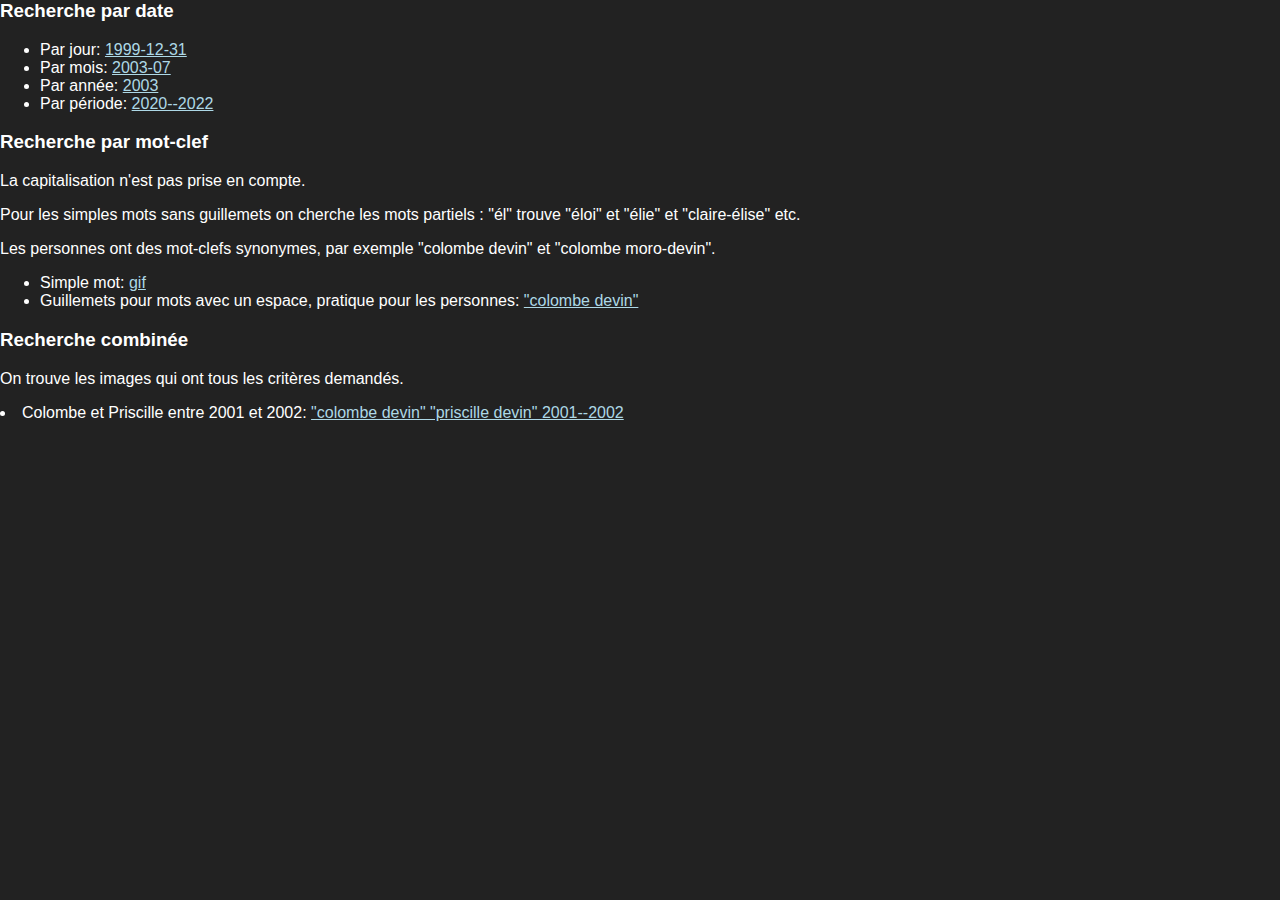
==== htdocs/aide.html @ d4289303 "better synonyms, help page." ====
<html>
  <head>
    <title>Aide pour la recherche</title>
    <link rel="stylesheet" type="text/css" href="pic5.css"></head>
  <body style="border: 10px">
    <h3></h3>
    <h3>Recherche par date</h3>
    <ul>
      <li>Par jour: <a href="pic.html#bW9kZQBJAHEAMTk5OS0xMi0zMQBjADAAawBudWxsAHN0ZXJlbwBmYWxzZQBmdWxsAGZhbHNlAHN0X21vZGUAMQ==" style="color: #ADD8E6;text-decoration: underline;">1999-12-31</a></li>
      <li>Par mois: <a href="pic.html#bW9kZQBJAHEAMjAwMy0wNwBjADAAawBudWxsAHN0ZXJlbwBmYWxzZQBmdWxsAGZhbHNlAHN0X21vZGUAMQ==" style="color: #ADD8E6;text-decoration: underline;">2003-07</a></li>
      <li>Par année: <a href="pic.html#bW9kZQBJAHEAMjAyMABjADAAawBudWxsAHN0ZXJlbwBmYWxzZQBmdWxsAGZhbHNlAHN0X21vZGUAMQ==" style="color: #ADD8E6;text-decoration: underline;">2003</a></li>
      <li>Par période: <a href="pic.html#bW9kZQBJAHEAMjAyMC0tMjAyMgBjADAAawBudWxsAHN0ZXJlbwBmYWxzZQBmdWxsAGZhbHNlAHN0X21vZGUAMQ==" style="color: #ADD8E6;text-decoration: underline;">2020--2022</a></li>
    </ul>
    <h3>Recherche par mot-clef</h3>
    <p>La capitalisation n'est pas prise en compte.</p>
    <p>Pour les simples mots sans guillemets on cherche les mots partiels : "él" trouve "éloi" et "élie" et "claire-élise" etc.</p>
    <p>Les personnes ont des mot-clefs synonymes, par exemple "colombe devin" et "colombe moro-devin".</p>
    <ul>
      <li>Simple mot: <a href="pic.html#bW9kZQBJAHEAZ2lmAGMAMABrAG51bGwAc3RlcmVvAGZhbHNlAGZ1bGwAZmFsc2UAc3RfbW9kZQAx" style="color: #ADD8E6;text-decoration: underline;">gif</a></li>
      <li>Guillemets pour mots avec un espace, pratique pour les personnes: <a href="pic.html#bW9kZQBJAHEAImNvbG9tYmUgZGV2aW4iAGMAMABrAG51bGwAc3RlcmVvAGZhbHNlAGZ1bGwAZmFsc2UAc3RfbW9kZQAx" style="color: #ADD8E6;text-decoration: underline;">"colombe devin"</a></li>
    </ul>
    <h3>Recherche combinée</h3>
    <p>On trouve les images qui ont tous les critères demandés.</p>
      <li>Colombe et Priscille entre 2001 et 2002: <a href="pic.html#bW9kZQBJAHEAImNvbG9tYmUgZGV2aW4iICJwcmlzY2lsbGUgZGV2aW4iIDIwMDEtLTIwMDIAYwAwAGsAbnVsbABzdGVyZW8AZmFsc2UAZnVsbABmYWxzZQBzdF9tb2RlADE=" style="color: #ADD8E6;text-decoration: underline;">"colombe devin" "priscille devin" 2001--2002</a></li>
  </body>
</html>
---- htdocs/pic5.css ----
html, body {
    font-family: sans-serif;
    height: 100%; width: 100%; padding: 0px; margin: 0px;
    background: #222;
    /* background: pink; */
    color: white;
}
body {
    position: relative;
}
a {
    color: black;
    cursor: pointer;
    text-decoration: none;
}
#header {
    box-sizing: border-box;
    -moz-box-sizing: border-box;
    width: 100%;
    padding: 4px;
    height: 40px;
}
nav {
    display: inline-block;
}
nav ul ul {
    display: none;
    z-index: 100;
}
nav ul li:hover > ul {
    display: block;
}
nav ul {
    padding-left: 3px;
    padding-top: 0px;
    margin: 0px;
    list-style: none;
    position: relative;
    display: inline-table;
}
nav ul li {
    display: inline-block;
}
nav ul li a {
    display: block;
}
nav ul ul {
    position: absolute;
    top: 100%;
    background-color: #bbbbbb;
}
nav ul ul li {
    float: none; 
    position: relative;
    text-decoration: none;
    font: bold 12px/1 "Lucida Grande", "Lucida Sans Unicode", "Lucida Sans", Geneva, Verdana, sans-serif;
    margin-left: 0px;
    padding: 4px 0;
    text-align: left;
    text-shadow: 0 1px 0 #eee;
    width: 100px;
}
nav ul ul li:hover {
    text-decoration: none;
    background-color: #dddddd;
}
#controls3d {
    position: relative;
    top: 0px;
    height: 20px;
    background-color: #ddd;
    border: 1px solid white;
}
#controls3d img {
    position: relative;
    top: 4px;
}
#images {
    position: absolute;
    width: 100%;
    top: 0;
    bottom: 0;
    margin-top: 48px;           /* just below #header */
}
.mini {
    display: inline-block;
    height: 64px; width: 64px;
    margin: 1px;
    padding: 0px;
    border: 1px solid #222;
}
.mini:hover {
    border: 1px solid gray;
}
.mini-current {
    border: 1px solid white;
}
#mini-container {
    overflow: scroll;
    box-sizing: border-box;
    -moz-box-sizing: border-box;
    padding: 4px;
}
#images-midi-container {
    overflow: hidden;
    box-sizing: border-box;
    -moz-box-sizing: border-box;
    padding: 4px;
}
.images-mini-row {
    display: inline-block;
}
@media screen and (orientation:landscape) {
    #mini-container {
        position: absolute;
        left: 0;
        width: 234px; /* 3 * .minis + mCSB */
        height: 100%;
    }
    #mini-contents {
        height: 100%;
        width: 234px;
    }
    #images-midi-container {
        position: absolute;
        left: 230px; /* #images-mini.width + 2 * padding */
        right: 0;
        height: 100%;
        min-height: 400px;
        min-width: 600px;
    }
}
@media screen and (orientation:portrait) {
    #mini-container {
        height: 90px; /* 1 * .minis + mCSB */
        width: 100%;
    }
    #mini-contents {
        height: 90px; /* 1 * .minis + mCSB */
        width: 100%;
	white-space: nowrap
    }
    #images-midi-container {
        width: 100%;
        min-width: 300px;
        min-height: 200px;
        position: absolute;
        top: 0;
        bottom: 0;
        margin-top: 90px;           /* just below #images-mini */
    }
}
#q {
    font: bold 13px/1 "Lucida Grande", "Lucida Sans Unicode", "Lucida Sans", Geneva, Verdana, sans-serif;
}
.clean-gray {
    background-color: #eeeeee;
    background-image: -webkit-gradient(linear, left top, left bottom, color-stop(0%, #eeeeee), color-stop(100%, #cccccc));
    background-image: -webkit-linear-gradient(top, #eeeeee, #cccccc);
    background-image: -moz-linear-gradient(top, #eeeeee, #cccccc);
    background-image: -ms-linear-gradient(top, #eeeeee, #cccccc);
    background-image: -o-linear-gradient(top, #eeeeee, #cccccc);
    background-image: linear-gradient(top, #eeeeee, #cccccc);
    border: 1px solid #ccc;
    border-bottom: 1px solid #bbb;
    border-radius: 3px;
    color: #333;
    font: bold 12px/1 "Lucida Grande", "Lucida Sans Unicode", "Lucida Sans", Geneva, Verdana, sans-serif;
    padding: 4px 0;
    text-align: center;
    text-shadow: 0 1px 0 #eee;
    width: 6em;
}
.clean-gray:hover {
    background-color: #dddddd;
    background-image: -webkit-gradient(linear, left top, left bottom, color-stop(0%, #dddddd), color-stop(100%, #bbbbbb));
    background-image: -webkit-linear-gradient(top, #dddddd, #bbbbbb);
    background-image: -moz-linear-gradient(top, #dddddd, #bbbbbb);
    background-image: -ms-linear-gradient(top, #dddddd, #bbbbbb);
    background-image: -o-linear-gradient(top, #dddddd, #bbbbbb);
    background-image: linear-gradient(top, #dddddd, #bbbbbb);
    border: 1px solid #bbb;
    border-bottom: 1px solid #999;
    cursor: pointer;
    text-shadow: 0 1px 0 #ddd;
}
.clean-gray:active {
    border: 1px solid #aaa;
    border-bottom: 1px solid #888;
    -webkit-box-shadow: inset 0 0 5px 2px #aaaaaa, 0 1px 0 0 #eeeeee;
    box-shadow: inset 0 0 5px 2px #aaaaaa, 0 1px 0 0 #eeeeee;
}
.model {
    display: none;
}
.hidden {
    display: none;
}
.muted {
    opacity: 0.1;
}
.separator {
    width: 2em;
}
#keywords-container {
    min-width: 12em;
    max-width: 30em;
    border-top: 2px solid #444;
    position: fixed;
    bottom: 0;
    right: 0;
    background-color: #555;
    box-shadow: 0 4px 10px #fff;
    -moz-box-shadow: 0 4px 10px #fff;
    -webkit-box-shadow: 0 4px 10px #fff;
    transition: max-height 0.15s ease-in, max-width 0.15s ease-in;
    -webkit-transition: max-height 0.15s ease-in, max-width 0.15s ease-in;
}
.keywords-toggle {
    border: 1px solid #444;
    margin: 2px;
    width: 16px; height: 20px;
    background-image:url(mCSB_buttons.png);
    background-repeat:no-repeat;
}
#keywords-album {
    height: 26px;
    min-width: 10em;
    max-width: 30em;
    overflow: hidden;
}
.keywords-toggle:hover {
    border: 1px solid #ccc;
}
.keywords-hide {
    float: left;
    background-position: 0px -20px;
}
.keywords-show {
    float: left;
    background-position: 0px 0px;
}
#keywords {
    padding: 5px 10px 5px 5px;
}
.keyword {
    color: white;
    margin: 3px;
    text-decoration:underline;
    cursor: pointer;
}
.keyword:hover {
    background: #222;
}
#album-container {
    position: absolute;
    width: 100%;
    top: 0;
    bottom: 0;
    margin-top: 48px;           /* just below #header */
    overflow: scroll;
}
/* Album styles. */
.album {
    display: inline-block;
    position: relative;
    height: 150px; width: 150px;
    overflow: hidden;
    margin: 6px;
    border-radius: 3px;
}
.album-desc {
    position: absolute;
    top: 0px; left: 0px;
    padding: 5px;
    height: 150%; width: 150px;
    color: white;
    text-shadow: 1px 1px 3px rgba(0,0,0,0.8);
    transition: all 0.25s ease-in;
    -webkit-transition: all 0.25s ease-in;
}
.album-desc-padding {
    height: 35%;
}
.album-desc:hover {
    top: -70%;
    background: rgba(0, 0, 0, 0.5);
}
/* Class to add animation to the slider. */
.slider {
    transition: left 0.1s ease-in;
    /* -moz-transition: left 0.5s ease-in; */
    /* -webkit-transition: left 0.5s ease-in; */
}
#images-midi {
    position: absolute;
    left: 0px; top: 0px;
}
#images-maxi-container {
    box-sizing: border-box;
    padding: 4px;
    position: absolute;
    left: 0px; top: 0px;
    width: 100%; height: 100%;
}
.midi {
    position: absolute;
    padding: 0px;
    width: 100%; height: 100%;
}
.midiimg {
    /* Width and height must be set in javascript. */
    position: absolute;
    border: 5px solid white;
    top: 8px;
    left: 0px; right: 0px; margin: auto;
    padding: 0px;
}
.midi3d {
    /* Width and height must be set in javascript. */
    overflow: hidden;
    position: absolute;
    border: 5px solid white;
    top: 8px;
    left: 0px; right: 0px; margin: auto;
    padding: 0px;
}
.prevnext {
    position: absolute;
    height: 104px;
    top: 0px;
    bottom: 0px;
    margin: auto;
    opacity: 0.2;
    z-index: 10;
}
.prevnext:hover {
    opacity: 1;
    z-index: 10;
}
.prev {
    left: 4px;
}
.next {
    right: 4px;
}
/* flow elements */
#iflow-container {
    position: absolute;
    width: 100%;
    top: 0;
    bottom: 0;
    margin-top: 48px;           /* just below #header */
    overflow: scroll;
}
.iflow-img {
    padding: 5px 5px 5px 5px;
    border: 1px solid #222;
}
.iflow-img:hover {
    border: 1px solid gray;
}
.iflow-img-current {
    border: 1px solid white;
}
.flow_row {
}
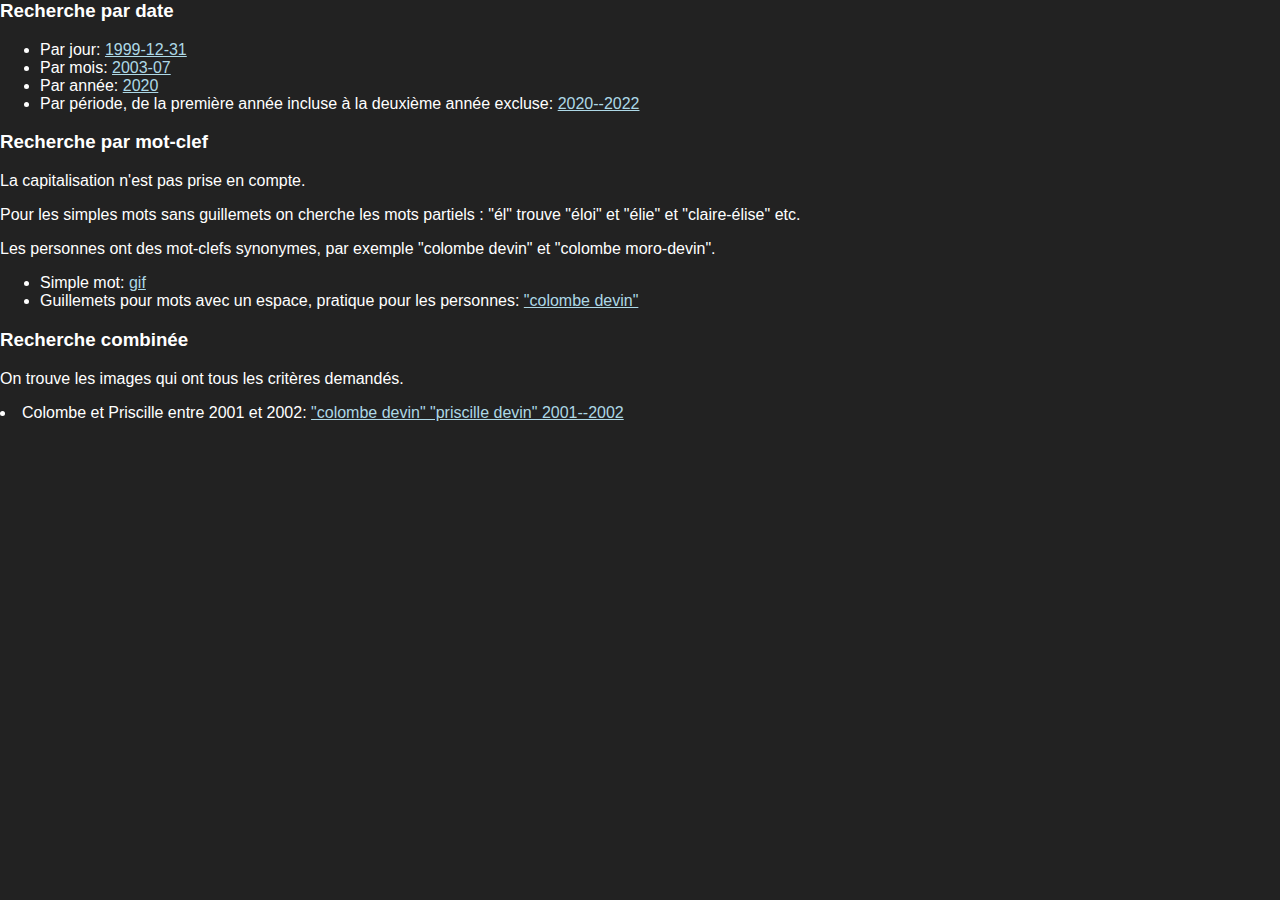
==== commit 2bb1eb9d: "aide" ====
--- a/htdocs/aide.html
+++ b/htdocs/aide.html
@@ -8,8 +8,8 @@
     <ul>
       <li>Par jour: <a href="pic.html#bW9kZQBJAHEAMTk5OS0xMi0zMQBjADAAawBudWxsAHN0ZXJlbwBmYWxzZQBmdWxsAGZhbHNlAHN0X21vZGUAMQ==" style="color: #ADD8E6;text-decoration: underline;">1999-12-31</a></li>
       <li>Par mois: <a href="pic.html#bW9kZQBJAHEAMjAwMy0wNwBjADAAawBudWxsAHN0ZXJlbwBmYWxzZQBmdWxsAGZhbHNlAHN0X21vZGUAMQ==" style="color: #ADD8E6;text-decoration: underline;">2003-07</a></li>
-      <li>Par année: <a href="pic.html#bW9kZQBJAHEAMjAyMABjADAAawBudWxsAHN0ZXJlbwBmYWxzZQBmdWxsAGZhbHNlAHN0X21vZGUAMQ==" style="color: #ADD8E6;text-decoration: underline;">2003</a></li>
-      <li>Par période: <a href="pic.html#bW9kZQBJAHEAMjAyMC0tMjAyMgBjADAAawBudWxsAHN0ZXJlbwBmYWxzZQBmdWxsAGZhbHNlAHN0X21vZGUAMQ==" style="color: #ADD8E6;text-decoration: underline;">2020--2022</a></li>
+      <li>Par année: <a href="pic.html#bW9kZQBJAHEAMjAyMABjADAAawBudWxsAHN0ZXJlbwBmYWxzZQBmdWxsAGZhbHNlAHN0X21vZGUAMQ==" style="color: #ADD8E6;text-decoration: underline;">2020</a></li>
+      <li>Par période, de la première année incluse à la deuxième année excluse: <a href="pic.html#bW9kZQBJAHEAMjAyMC0tMjAyMgBjADAAawBudWxsAHN0ZXJlbwBmYWxzZQBmdWxsAGZhbHNlAHN0X21vZGUAMQ==" style="color: #ADD8E6;text-decoration: underline;">2020--2022</a></li>
     </ul>
     <h3>Recherche par mot-clef</h3>
     <p>La capitalisation n'est pas prise en compte.</p>
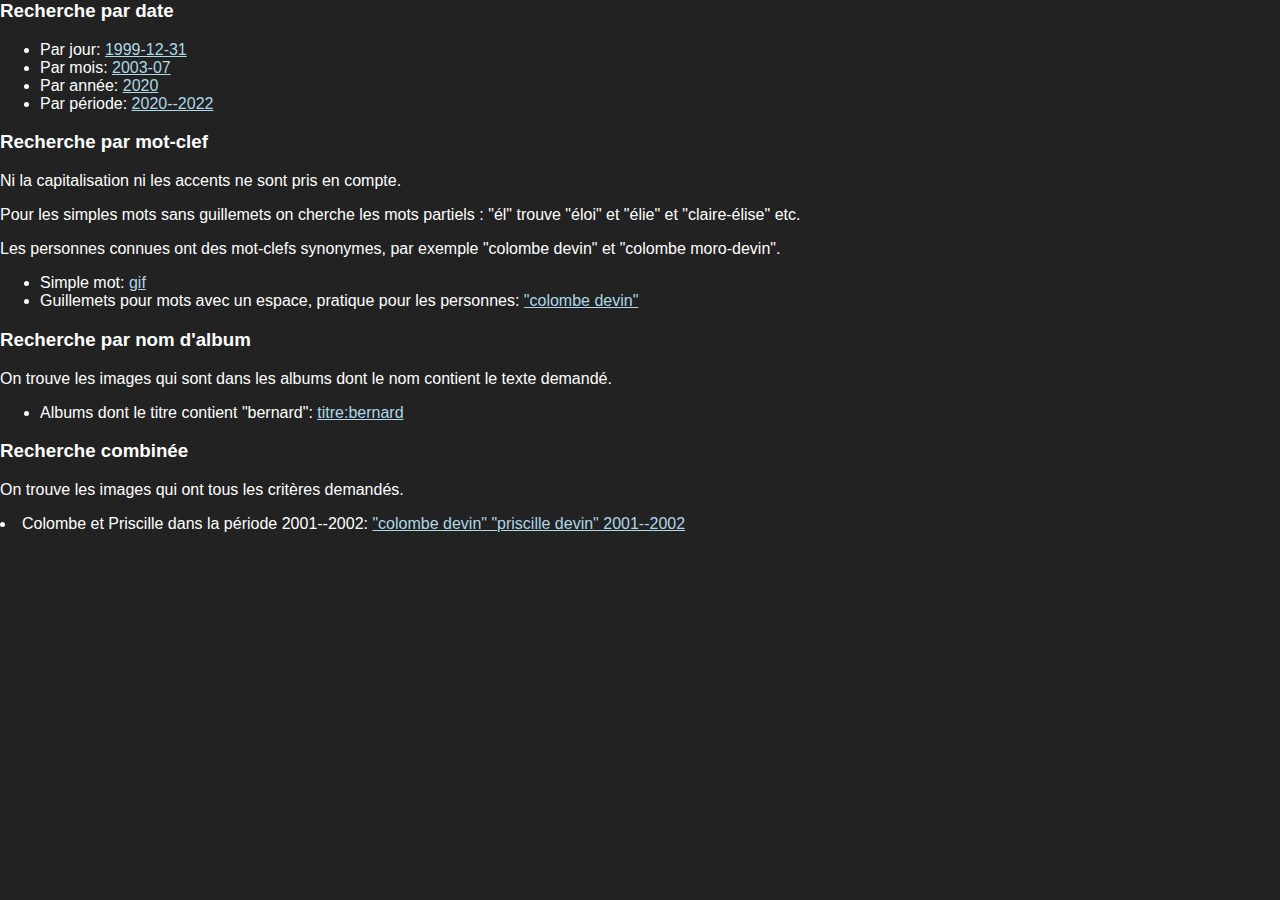
==== commit 76fac759: "Make range queries inclusive of end date." ====
--- a/htdocs/aide.html
+++ b/htdocs/aide.html
@@ -9,19 +9,24 @@
       <li>Par jour: <a href="pic.html#bW9kZQBJAHEAMTk5OS0xMi0zMQBjADAAawBudWxsAHN0ZXJlbwBmYWxzZQBmdWxsAGZhbHNlAHN0X21vZGUAMQ==" style="color: #ADD8E6;text-decoration: underline;">1999-12-31</a></li>
       <li>Par mois: <a href="pic.html#bW9kZQBJAHEAMjAwMy0wNwBjADAAawBudWxsAHN0ZXJlbwBmYWxzZQBmdWxsAGZhbHNlAHN0X21vZGUAMQ==" style="color: #ADD8E6;text-decoration: underline;">2003-07</a></li>
       <li>Par année: <a href="pic.html#bW9kZQBJAHEAMjAyMABjADAAawBudWxsAHN0ZXJlbwBmYWxzZQBmdWxsAGZhbHNlAHN0X21vZGUAMQ==" style="color: #ADD8E6;text-decoration: underline;">2020</a></li>
-      <li>Par période, de la première année incluse à la deuxième année excluse: <a href="pic.html#bW9kZQBJAHEAMjAyMC0tMjAyMgBjADAAawBudWxsAHN0ZXJlbwBmYWxzZQBmdWxsAGZhbHNlAHN0X21vZGUAMQ==" style="color: #ADD8E6;text-decoration: underline;">2020--2022</a></li>
+      <li>Par période: <a href="pic.html#bW9kZQBJAHEAMjAyMC0tMjAyMgBjADAAawBudWxsAHN0ZXJlbwBmYWxzZQBmdWxsAGZhbHNlAHN0X21vZGUAMQ==" style="color: #ADD8E6;text-decoration: underline;">2020--2022</a></li>
     </ul>
     <h3>Recherche par mot-clef</h3>
-    <p>La capitalisation n'est pas prise en compte.</p>
+    <p>Ni la capitalisation ni les accents ne sont pris en compte.</p>
     <p>Pour les simples mots sans guillemets on cherche les mots partiels : "él" trouve "éloi" et "élie" et "claire-élise" etc.</p>
-    <p>Les personnes ont des mot-clefs synonymes, par exemple "colombe devin" et "colombe moro-devin".</p>
+    <p>Les personnes connues ont des mot-clefs synonymes, par exemple "colombe devin" et "colombe moro-devin".</p>
     <ul>
       <li>Simple mot: <a href="pic.html#bW9kZQBJAHEAZ2lmAGMAMABrAG51bGwAc3RlcmVvAGZhbHNlAGZ1bGwAZmFsc2UAc3RfbW9kZQAx" style="color: #ADD8E6;text-decoration: underline;">gif</a></li>
       <li>Guillemets pour mots avec un espace, pratique pour les personnes: <a href="pic.html#bW9kZQBJAHEAImNvbG9tYmUgZGV2aW4iAGMAMABrAG51bGwAc3RlcmVvAGZhbHNlAGZ1bGwAZmFsc2UAc3RfbW9kZQAx" style="color: #ADD8E6;text-decoration: underline;">"colombe devin"</a></li>
     </ul>
+    <h3>Recherche par nom d'album</h3>
+    <p>On trouve les images qui sont dans les albums dont le nom contient le texte demandé.</p>
+    <ul>
+      <li>Albums dont le titre contient "bernard": <a href="pic.html#bW9kZQBJAHEAdGl0cmU6YmVybmFyZABjADAAawBudWxsAHN0ZXJlbwBmYWxzZQ==" style="color: #ADD8E6;text-decoration: underline;">titre:bernard</a></li>
+    </ul>
     <h3>Recherche combinée</h3>
     <p>On trouve les images qui ont tous les critères demandés.</p>
-      <li>Colombe et Priscille entre 2001 et 2002: <a href="pic.html#bW9kZQBJAHEAImNvbG9tYmUgZGV2aW4iICJwcmlzY2lsbGUgZGV2aW4iIDIwMDEtLTIwMDIAYwAwAGsAbnVsbABzdGVyZW8AZmFsc2UAZnVsbABmYWxzZQBzdF9tb2RlADE=" style="color: #ADD8E6;text-decoration: underline;">"colombe devin" "priscille devin" 2001--2002</a></li>
+      <li>Colombe et Priscille dans la période 2001--2002: <a href="pic.html#bW9kZQBJAHEAImNvbG9tYmUgZGV2aW4iICJwcmlzY2lsbGUgZGV2aW4iIDIwMDEtLTIwMDIAYwAwAGsAbnVsbABzdGVyZW8AZmFsc2UAZnVsbABmYWxzZQBzdF9tb2RlADE=" style="color: #ADD8E6;text-decoration: underline;">"colombe devin" "priscille devin" 2001--2002</a></li>
   </body>
 </html>
 
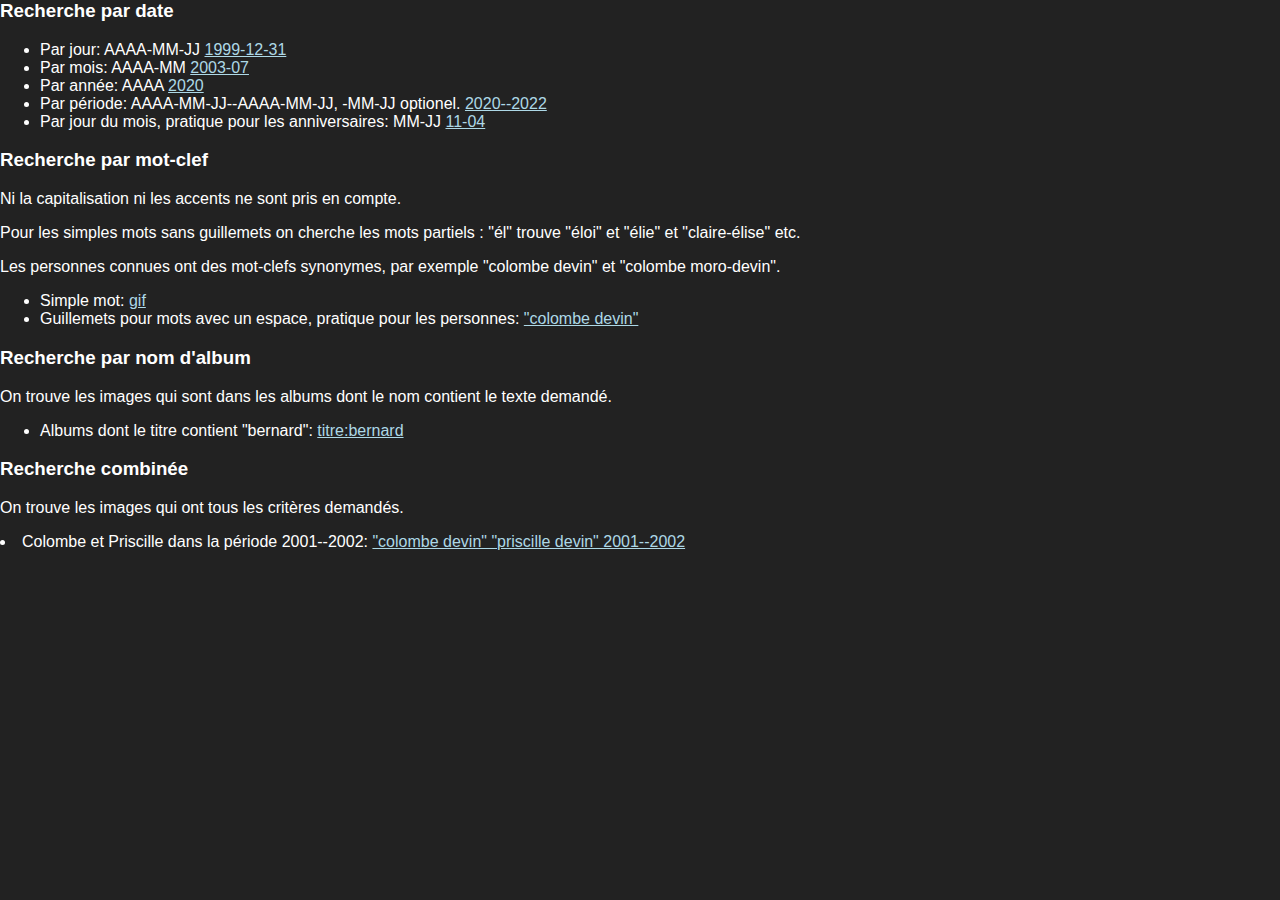
==== commit 647b9b0c: "All flow" ====
--- a/htdocs/aide.html
+++ b/htdocs/aide.html
@@ -6,10 +6,11 @@
     <h3></h3>
     <h3>Recherche par date</h3>
     <ul>
-      <li>Par jour: <a href="pic.html#bW9kZQBJAHEAMTk5OS0xMi0zMQBjADAAawBudWxsAHN0ZXJlbwBmYWxzZQBmdWxsAGZhbHNlAHN0X21vZGUAMQ==" style="color: #ADD8E6;text-decoration: underline;">1999-12-31</a></li>
-      <li>Par mois: <a href="pic.html#bW9kZQBJAHEAMjAwMy0wNwBjADAAawBudWxsAHN0ZXJlbwBmYWxzZQBmdWxsAGZhbHNlAHN0X21vZGUAMQ==" style="color: #ADD8E6;text-decoration: underline;">2003-07</a></li>
-      <li>Par année: <a href="pic.html#bW9kZQBJAHEAMjAyMABjADAAawBudWxsAHN0ZXJlbwBmYWxzZQBmdWxsAGZhbHNlAHN0X21vZGUAMQ==" style="color: #ADD8E6;text-decoration: underline;">2020</a></li>
-      <li>Par période: <a href="pic.html#bW9kZQBJAHEAMjAyMC0tMjAyMgBjADAAawBudWxsAHN0ZXJlbwBmYWxzZQBmdWxsAGZhbHNlAHN0X21vZGUAMQ==" style="color: #ADD8E6;text-decoration: underline;">2020--2022</a></li>
+      <li>Par jour: AAAA-MM-JJ <a href="pic.html#bW9kZQBJAHEAMTk5OS0xMi0zMQBjADAAawBudWxsAHN0ZXJlbwBmYWxzZQBmdWxsAGZhbHNlAHN0X21vZGUAMQ==" style="color: #ADD8E6;text-decoration: underline;">1999-12-31</a></li>
+      <li>Par mois: AAAA-MM <a href="pic.html#bW9kZQBJAHEAMjAwMy0wNwBjADAAawBudWxsAHN0ZXJlbwBmYWxzZQBmdWxsAGZhbHNlAHN0X21vZGUAMQ==" style="color: #ADD8E6;text-decoration: underline;">2003-07</a></li>
+      <li>Par année: AAAA <a href="pic.html#bW9kZQBJAHEAMjAyMABjADAAawBudWxsAHN0ZXJlbwBmYWxzZQBmdWxsAGZhbHNlAHN0X21vZGUAMQ==" style="color: #ADD8E6;text-decoration: underline;">2020</a></li>
+      <li>Par période: AAAA-MM-JJ--AAAA-MM-JJ,  -MM-JJ optionel. <a href="pic.html#bW9kZQBJAHEAMjAyMC0tMjAyMgBjADAAawBudWxsAHN0ZXJlbwBmYWxzZQBmdWxsAGZhbHNlAHN0X21vZGUAMQ==" style="color: #ADD8E6;text-decoration: underline;">2020--2022</a></li>
+      <li>Par jour du mois, pratique pour les anniversaires: MM-JJ <a href="pic.html?#ZnVsbABmYWxzZQBjADQ0AGsAbnVsbABtb2RlAEYAcQAxMS0wNCBjb2xpbmUAc3RlcmVvAGZhbHNl" style="color: #ADD8E6;text-decoration: underline;">11-04</a></li>
     </ul>
     <h3>Recherche par mot-clef</h3>
     <p>Ni la capitalisation ni les accents ne sont pris en compte.</p>
--- a/htdocs/pic5.css
+++ b/htdocs/pic5.css
@@ -299,9 +299,12 @@
 #images-maxi-container {
     box-sizing: border-box;
     padding: 4px;
-    position: absolute;
-    left: 0px; top: 0px;
-    width: 100%; height: 100%;
+    /* width: 50%; height: 50%; */
+    position: absolute;
+    width: 100%;
+    top: 0;
+    bottom: 0;
+    margin-top: 48px;           /* just below #header */
 }
 .midi {
     position: absolute;
